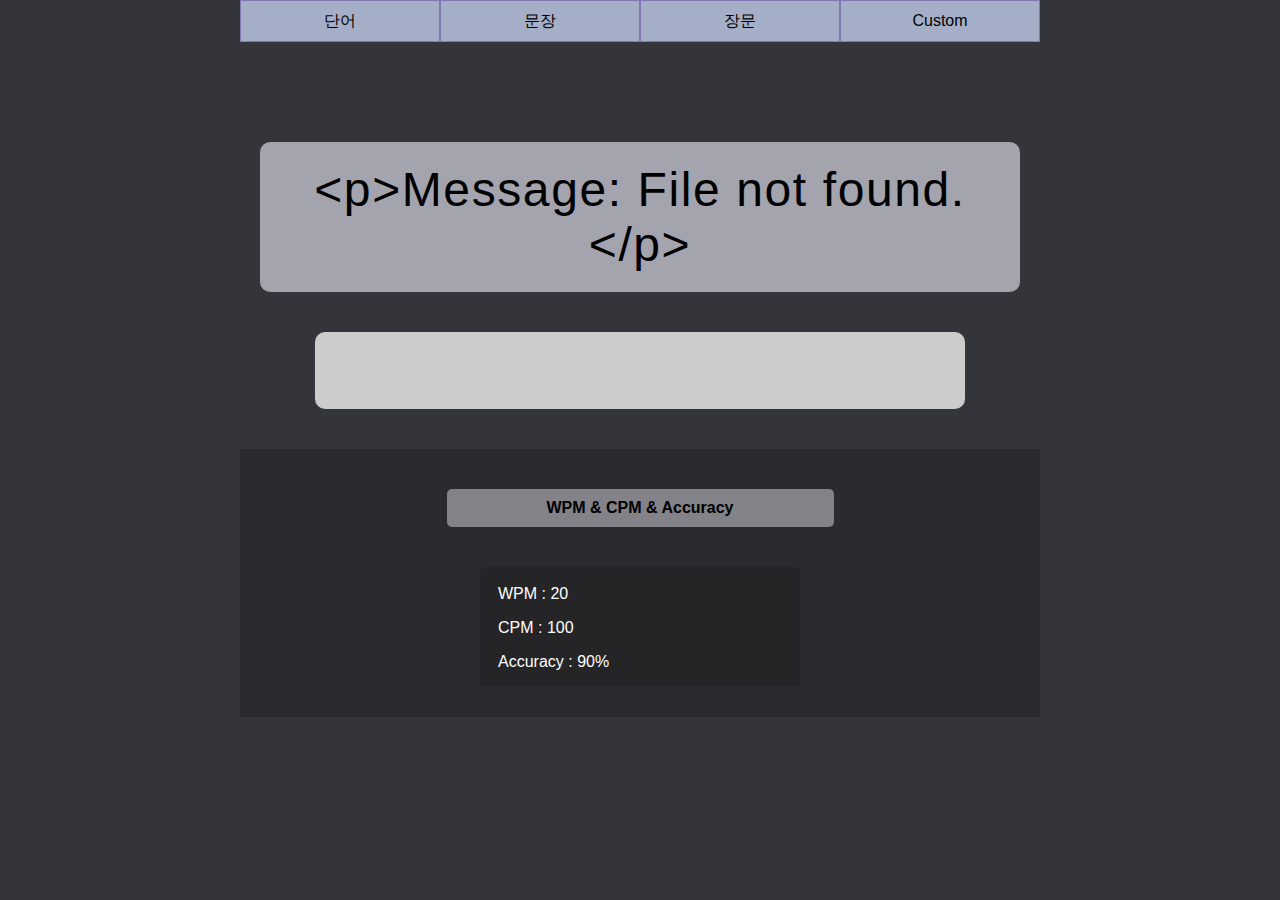
==== index.html @ 4b0888a6 "s" ====
<!DOCTYPE html>
<html lang="en">
<head>
    <meta charset="UTF-8">
    <meta http-equiv="X-UA-Compatible" content="IE=edge">
    <meta name="viewport" content="width=device-width, initial-scale=1.0">
    <title>My Typing Practice App</title>
    <link href="./style.css" rel="stylesheet" type="text/css">
</head>
<body>
    <header>
        <nav>
            <div class='navs'><a href='#'><span>단어</span></a>
                <div class='navs_background'></div>
                <ul>
                    <li><a href='#'><span>All English Words</a></span></li>
                    <li><a href='#'><span>Frequently Used English Words</span></a></li>
                    <li><a href='#'><span>전체 한국어 단어</span></a></li>
                    <li><a href='#'><span>자주쓰는 한국어 단어</span></a></li>
                </ul>
            </div>
            <div class='navs'><a href='#'><span>문장</span></a>
                <div class='navs_background'></div>
                <ul>
                    <li><a href='#'><span>English Sentence</span></a></li>
                    <li><a href='#'><span>한국어 문장</span></a></li>
                </ul>
            </div>
            <div class='navs'><a href='#'><span>장문</span></a>
                <div class='navs_background'></div>
                <ul>
                    <li><a href='#'><span>English Article</span></a></li>
                    <li><a href='#'><span>한국어 장문</span></a></li>
                </ul>
            </div>
            <div class='navs'><a href='#'><span>Custom</span></a>
                <div class='navs_background'></div>
                <ul>
                    <li><a href='#'><span>English Article</span></a></li>
                    <li><a href='#'><span>한국어 장문</span></a></li>
                </ul>
            </div>
        </nav>
    </header>
    <div class='wrapper'>
        <div class='main'>
            <h2 class='wordToTypeDiv'>&nbsp</h2>
            <input class='textInput' type='text' size='30' autofocus></input>
        </div>
        <div class='sub'>
            <h4 class='description'>WPM & CPM & Accuracy</h4>
            <div class='result'><p>WPM : 20</p><p>CPM : 100</p><p>Accuracy : 90%</p></div>
        </div>
    </div>

<script src='main.js' type='text/javascript'></script>
</body>
</html>
---- style.css ----
* {
    text-align: center;
    padding:0;
    margin:0;
}

html {
    font-family: Arial, Helvetica, sans-serif;
    font-weight: 500;
}

body {
    height: 100%;
    background-color: rgb(52, 52, 59);
}


header {
    min-width: 800px;
    width: 52%;
    margin:0 auto 0 auto;
    background-color: aliceblue;
}






header>nav {
    margin: auto;
    display:flex;
}

nav>div {
    flex:1;
    /* height: 40px; */
    background-color: rgb(164, 175, 199);
    /* padding:5px; */
    border: 1px solid rgb(129, 120, 179);
    text-align:center;
    height:50px;
}


.navs {
    height: 40px;
    display: flex;
    flex-direction: column;

}

.navs>ul{
    list-style: none;
    margin: 20px auto 0 auto;
    display:none;
    position: absolute;
    top: 21px;
    min-width: 199px;
    width: calc(13% - 2px);
    opacity: 0;
    transition: all 0.3s;
    z-index:1;
}


.navs a {
    text-decoration: none;
    display: flex;
    justify-content: center;
    color: black;
    /* background-color: blue; */
    width: 100%;
    height: 50px;
    margin:auto;
}

.navs a span {
    /* color:rgb(247, 220, 218); */
    margin:auto;
}

/* .navs>a{
    text-decoration: none;
    color: white;
} */

.navs.open>ul{
    display: block;
    border-radius: 5px;
}

.navs.openActive>ul{
    opacity: 1;
}






.navs>ul>li{
    /* margin: 0 0 0 0; */
    /* padding: 10px 5px 10px 5px; */
    background-color: rgb(189, 214, 224)
}
.navs>ul>li:nth-of-type(odd) {
    background-color:rgb(179, 192, 228)
}






.navs_background {
    height: 0;
    background-color: white;
    position: absolute;
    opacity: 0.5;
    transition: all 0.5s;
}









.wrapper {
    min-width: 800px;
    width: 52%;
    margin:0 auto 0 auto;
    padding: 100px 0 0 0;
    /* background-color:rgb(64, 65, 66); */
}

.main {    
    display: flex;
    flex-direction: column;
}

.wrapper h2 {
    word-wrap: break-word;
    min-width: 300px;
    max-width: 700px;
    border-radius: 10px;
    padding: 20px 30px 20px 30px;
    margin: 0 auto 40px auto;
    background-color:rgb(164, 164, 175);
    /* color:rgb(255, 255, 255); */
    font-size: 3rem;
    font-weight: lighter;
    letter-spacing: 0.1rem;
}

.wrapper input {
    word-wrap: break-word;
    border:none;
    outline: none;
    border-radius: 10px;
    padding: 20px;
    margin: 0 auto 40px auto;
    font-size: 2rem;
    letter-spacing: 0.1rem;
    background-color:rgb(204, 204, 204)
}

.sub {
    display: flex;
    flex-direction: column;
    /* height: 100%; */
    background-color:rgb(42, 42, 48);
    /* padding: 20px 20px 20px 20px; */
}

.description {
    border-radius: 5px;
    margin: 40px auto 30px auto;
    padding: 10px 100px 10px 100px;
    background-color: rgb(130, 130, 136);
}

.result {
    width: 300px;
    height: 100px;
    margin: 10px auto 30px auto;
    padding: 10px 10px 10px 10px;
    background-color:rgb(37, 37, 39);
    color:white;
    border-radius: 5px;
    display:flex;
    flex-direction: column;
}

.result p {
    flex:1;
    display:table-cell;
    text-align: left;
    padding: 8px;
    vertical-align: middle;
}
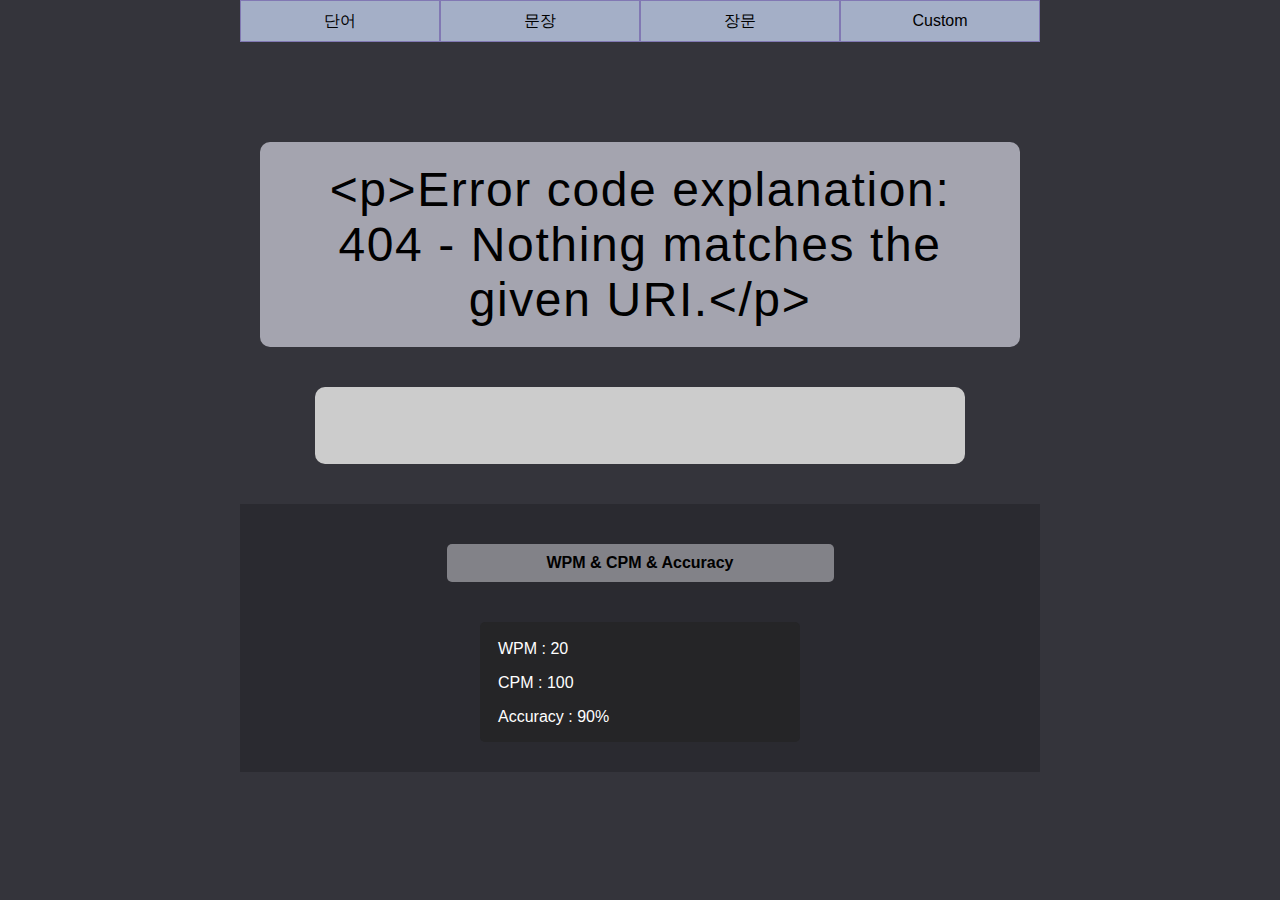
==== commit 14fd01b3: "s" ====
--- a/index.html
+++ b/index.html
@@ -13,7 +13,7 @@
             <div class='navs'><a href='#'><span>단어</span></a>
                 <div class='navs_background'></div>
                 <ul>
-                    <li><a href='#'><span>All English Words</a></span></li>
+                    <li><a href='./index.html'><span>All English Words</a></span></li>
                     <li><a href='#'><span>Frequently Used English Words</span></a></li>
                     <li><a href='#'><span>전체 한국어 단어</span></a></li>
                     <li><a href='#'><span>자주쓰는 한국어 단어</span></a></li>
@@ -29,14 +29,15 @@
             <div class='navs'><a href='#'><span>장문</span></a>
                 <div class='navs_background'></div>
                 <ul>
-                    <li><a href='#'><span>English Article</span></a></li>
+                    <li><a href='./article.html'><span>English Article</span></a></li>
                     <li><a href='#'><span>한국어 장문</span></a></li>
                 </ul>
             </div>
             <div class='navs'><a href='#'><span>Custom</span></a>
                 <div class='navs_background'></div>
                 <ul>
-                    <li><a href='#'><span>English Article</span></a></li>
+                    <li><a href='./custom_article.html'><span>English Article</span></a></li>
+                    <li><a href='./Input_Article.html'><span>Input Article</span></a></li>
                     <li><a href='#'><span>한국어 장문</span></a></li>
                 </ul>
             </div>
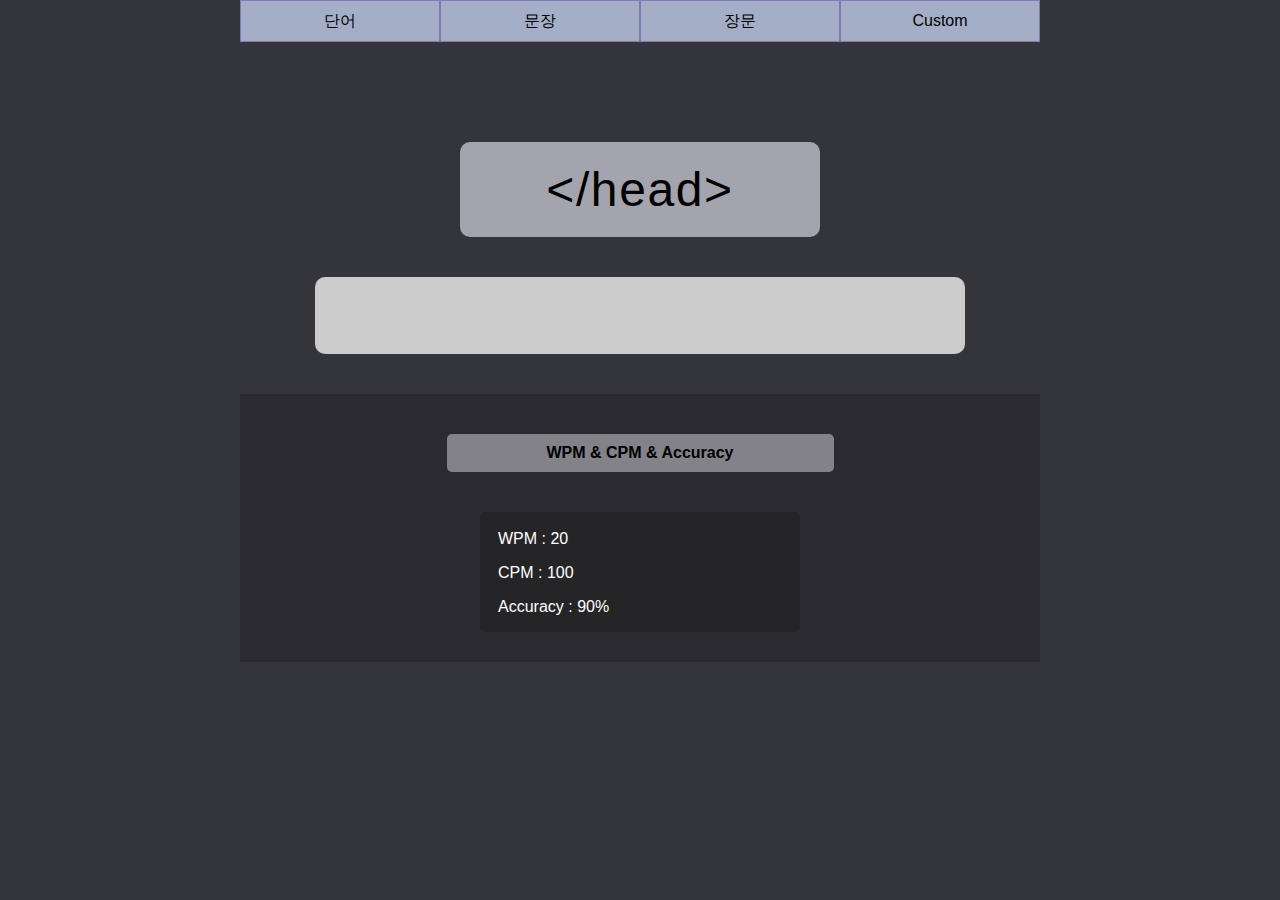
==== commit 64b06e58: "s" ====
--- a/index.html
+++ b/index.html
@@ -37,7 +37,7 @@
                 <div class='navs_background'></div>
                 <ul>
                     <li><a href='./custom_article.html'><span>English Article</span></a></li>
-                    <li><a href='./Input_Article.html'><span>Input Article</span></a></li>
+                    <li><a href='./input_article.html'><span>Input Article</span></a></li>
                     <li><a href='#'><span>한국어 장문</span></a></li>
                 </ul>
             </div>
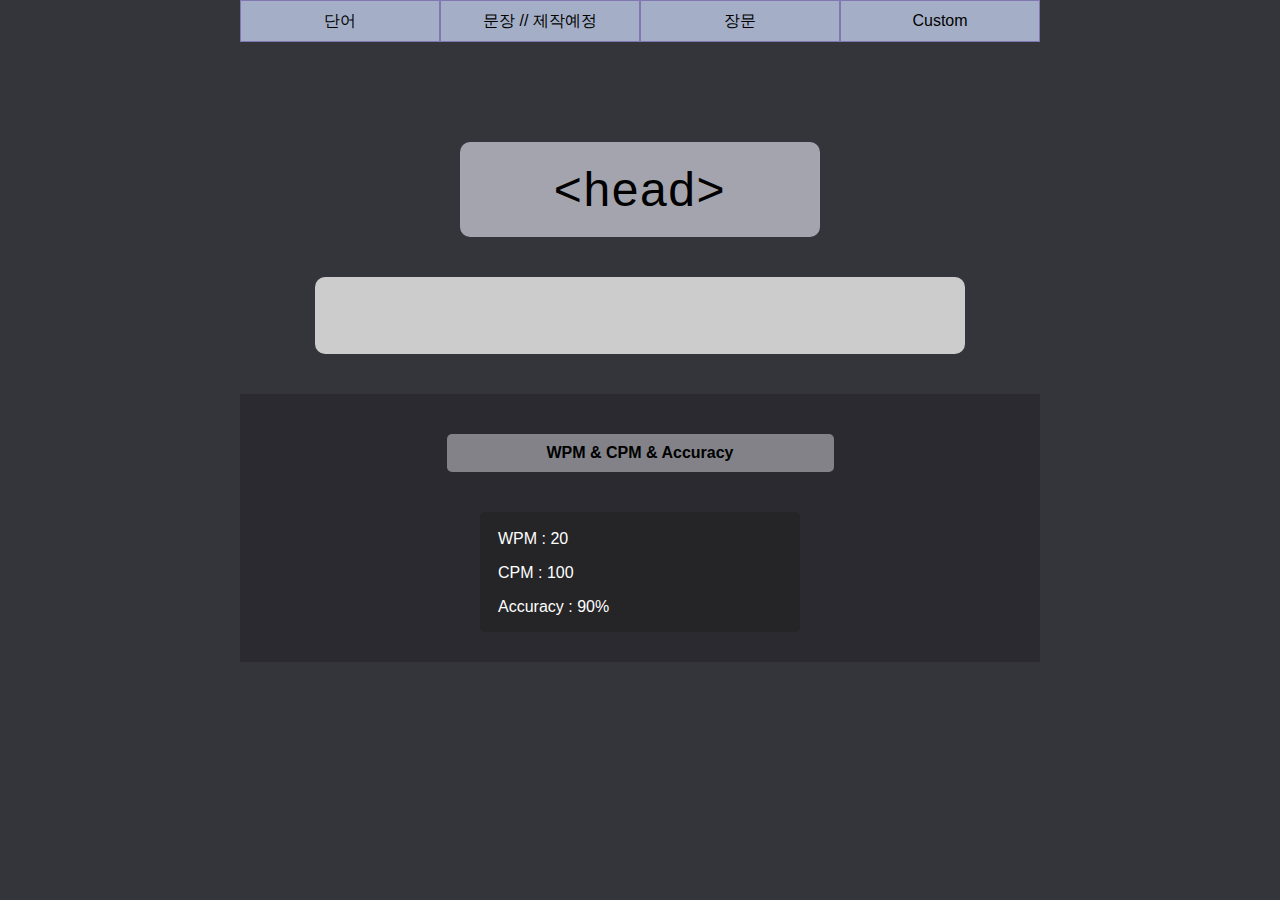
==== commit 21388503: "s" ====
--- a/index.html
+++ b/index.html
@@ -14,23 +14,19 @@
                 <div class='navs_background'></div>
                 <ul>
                     <li><a href='./index.html'><span>All English Words</a></span></li>
-                    <li><a href='#'><span>Frequently Used English Words</span></a></li>
-                    <li><a href='#'><span>전체 한국어 단어</span></a></li>
-                    <li><a href='#'><span>자주쓰는 한국어 단어</span></a></li>
+                    <li><a href='#'><span>Frequently Used English Words // 입력예정</span></a></li>
                 </ul>
             </div>
-            <div class='navs'><a href='#'><span>문장</span></a>
+            <div class='navs'><a href='#'><span>문장 // 제작예정</span></a>
                 <div class='navs_background'></div>
                 <ul>
-                    <li><a href='#'><span>English Sentence</span></a></li>
-                    <li><a href='#'><span>한국어 문장</span></a></li>
+                    <li><a href='#'><span>English Sentence // 제작예정</span></a></li>
                 </ul>
             </div>
             <div class='navs'><a href='#'><span>장문</span></a>
                 <div class='navs_background'></div>
                 <ul>
                     <li><a href='./article.html'><span>English Article</span></a></li>
-                    <li><a href='#'><span>한국어 장문</span></a></li>
                 </ul>
             </div>
             <div class='navs'><a href='#'><span>Custom</span></a>
@@ -38,7 +34,6 @@
                 <ul>
                     <li><a href='./custom_article.html'><span>English Article</span></a></li>
                     <li><a href='./input_article.html'><span>Input Article</span></a></li>
-                    <li><a href='#'><span>한국어 장문</span></a></li>
                 </ul>
             </div>
         </nav>
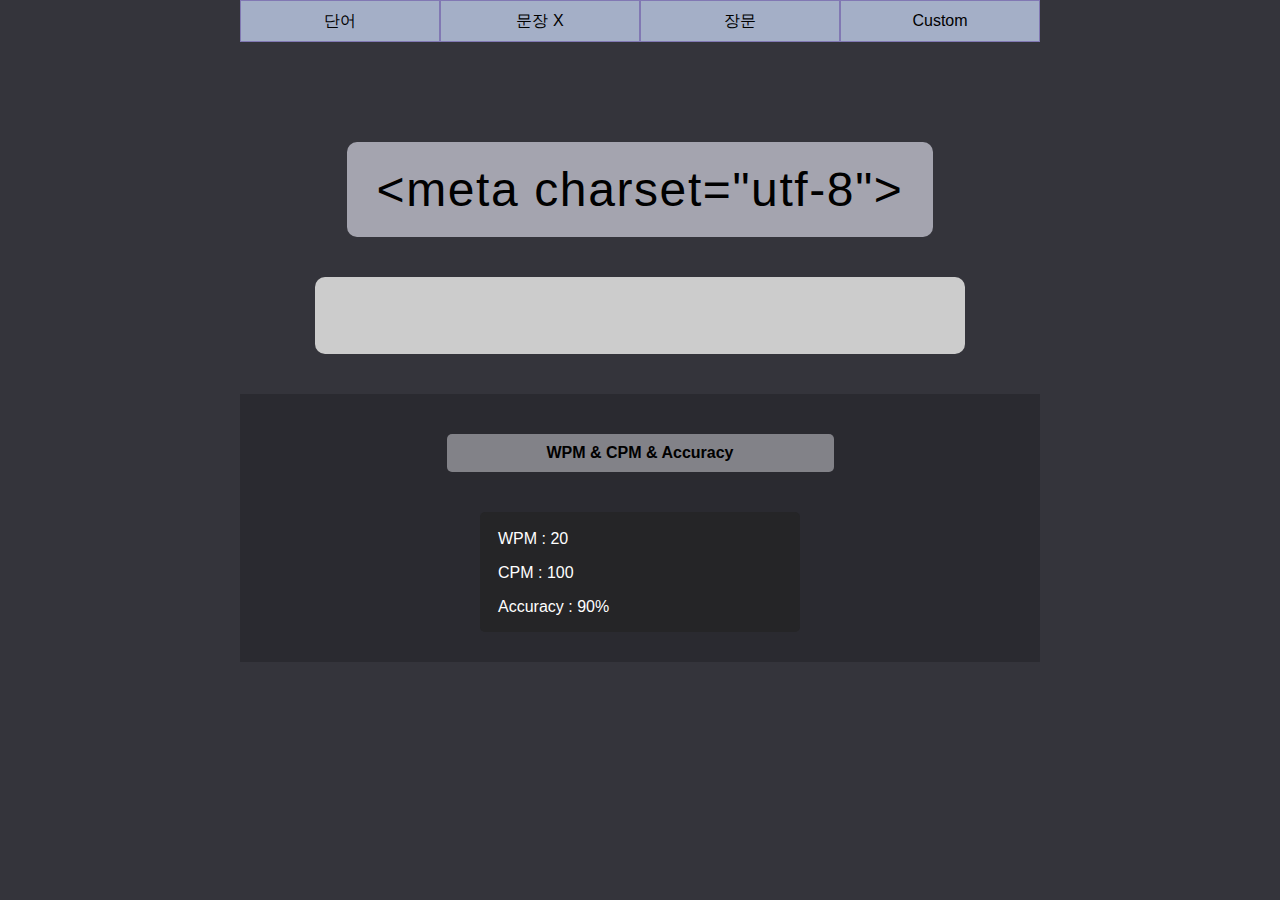
==== commit b6641f2e: "s" ====
--- a/index.html
+++ b/index.html
@@ -14,13 +14,13 @@
                 <div class='navs_background'></div>
                 <ul>
                     <li><a href='./index.html'><span>All English Words</a></span></li>
-                    <li><a href='#'><span>Frequently Used English Words // 입력예정</span></a></li>
+                    <li><a href='#'><span>Frequently Used English Words X</span></a></li>
                 </ul>
             </div>
-            <div class='navs'><a href='#'><span>문장 // 제작예정</span></a>
+            <div class='navs'><a href='#'><span>문장 X</span></a>
                 <div class='navs_background'></div>
                 <ul>
-                    <li><a href='#'><span>English Sentence // 제작예정</span></a></li>
+                    <li><a href='#'><span>English Sentence X</span></a></li>
                 </ul>
             </div>
             <div class='navs'><a href='#'><span>장문</span></a>
